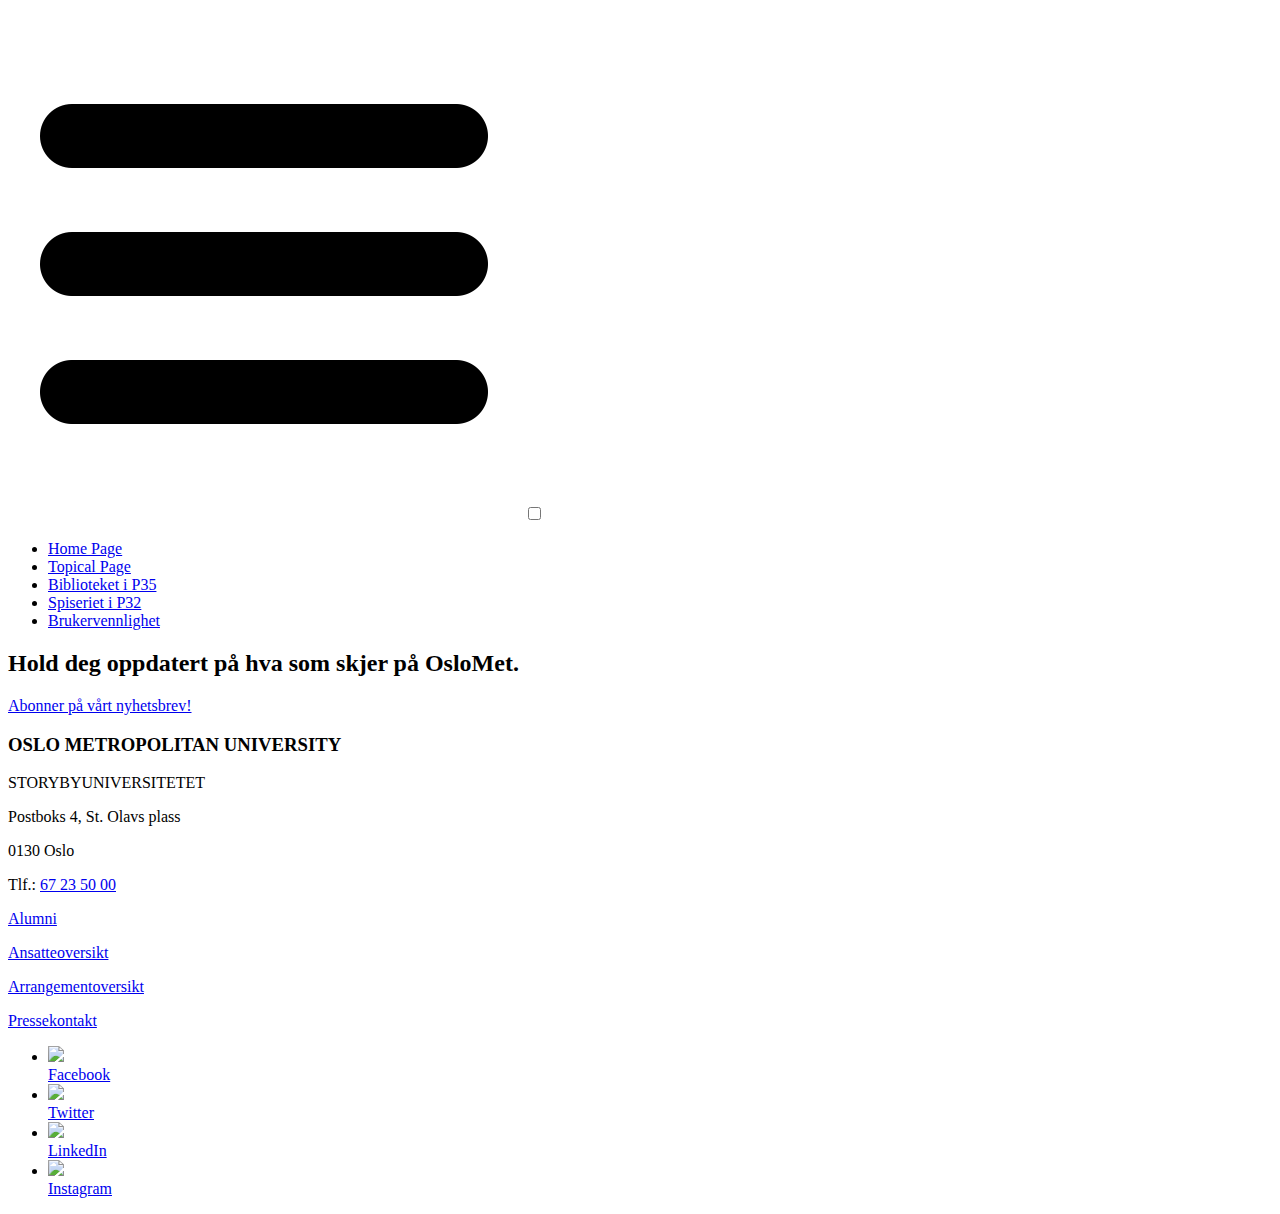
==== Exam/index.html @ 8b3b77c2 "css kommentarer til nav bar" ====
<!DOCTYPE html>

<html lang="en">
    <head>
        <meta charset="UTF-8">
        <link rel="stylesheet" type="text/css" href="CSS/style.css">
        <title>Introside</title>
        <meta name="viewport" content="width=device-width, initial-scale=1.0">
    </head>
    <body>
        <header>
            <nav>
                <label for="ham-menu-toggle">
                    <img class="ham-icon" srcset="img/hamburger-icon.png">
                </label>
                <input id="ham-menu-toggle" type="checkbox">
                <ul class="menu-links">
                    <li><a href="index.html">Home Page </a></li>
                    <li><a a href="secondary/page2.html">Topical Page</a></li>
                    <li><a href="secondary/page3.html">Biblioteket i P35</a></li>
                    <li><a href="secondary/page4.html">Spiseriet i P32</a></li>
                    <li><a href="secondary/page5.html">Brukervennlighet</a></li>
                </ul>
                </nav>
        </header>
        <main>

        </main>

        <footer>
            <div class="flexContainer bottomLine">
                <h2>Hold deg oppdatert på hva som skjer på OsloMet.</h2>
                <a href="https://www.oslomet.no/nyhetsbrev" class="button box">Abonner på vårt nyhetsbrev!</a>
            </div>
            <div class="flexContainer">
                <div>
                    <h3>OSLO METROPOLITAN UNIVERSITY</h3>
                    <p>STORYBYUNIVERSITETET</p>
                    <p>Postboks 4, St. Olavs plass</p>
                    <p>0130 Oslo</p>
                    <p>Tlf.: <a href="tel:67235000">67 23 50 00</a></p>
                </div>
                <div>
                    <p><a href="https://www.oslomet.no/alumni">Alumni</a></p>
                    <p><a href="https://www.oslomet.no/om/ansatteoversikt">Ansatteoversikt</a></p>
                    <p><a href="https://www.oslomet.no/om/arrangement/arrangementsoversikt">Arrangementoversikt</a></p>
                    <p><a href="https://www.oslomet.no/om/pressekontakt">Pressekontakt</a></p>
                </div>
                <div>
                    <ul>
                        <li class="icon-container">
                            <div class="social-media-icon">
                                <img src="https://upload.wikimedia.org/wikipedia/commons/6/6c/Facebook_Logo_2023.png">
                            </div>
                            <div class="social-media-link">
                                <a href="https://www.facebook.com/oslomet/">Facebook</a>
                            </div>
                        </li>
                        <li class="icon-container">
                            <div class="social-media-icon">
                                <img src="https://about.twitter.com/content/dam/about-twitter/x/brand-toolkit/logo-black.png.twimg.1920.png">
                            </div>
                            <div class="social-media-link">
                                <a href="https://twitter.com/oslomet">Twitter</a>
                            </div>
                        </li>
                        <li class="icon-container">
                            <div class="social-media-icon">
                                <img src="https://upload.wikimedia.org/wikipedia/commons/f/f8/LinkedIn_icon_circle.svg">
                            </div>
                            <div class="social-media-link">
                                <a href="https://no.linkedin.com/school/oslomet/">LinkedIn</a>
                            </div>
                        </li>
                        <li class="icon-container">
                            <div class="social-media-icon">
                                <img src="https://upload.wikimedia.org/wikipedia/commons/a/a5/Instagram_icon.png">
                            </div>
                            <div class="social-media-link">
                                <a href="https://www.instagram.com/oslomet/?hl=nb">Instagram</a>
                            </div>
                        </li>
                    </ul>
                </div>
            </div>
        </footer>
    </body>

</html>
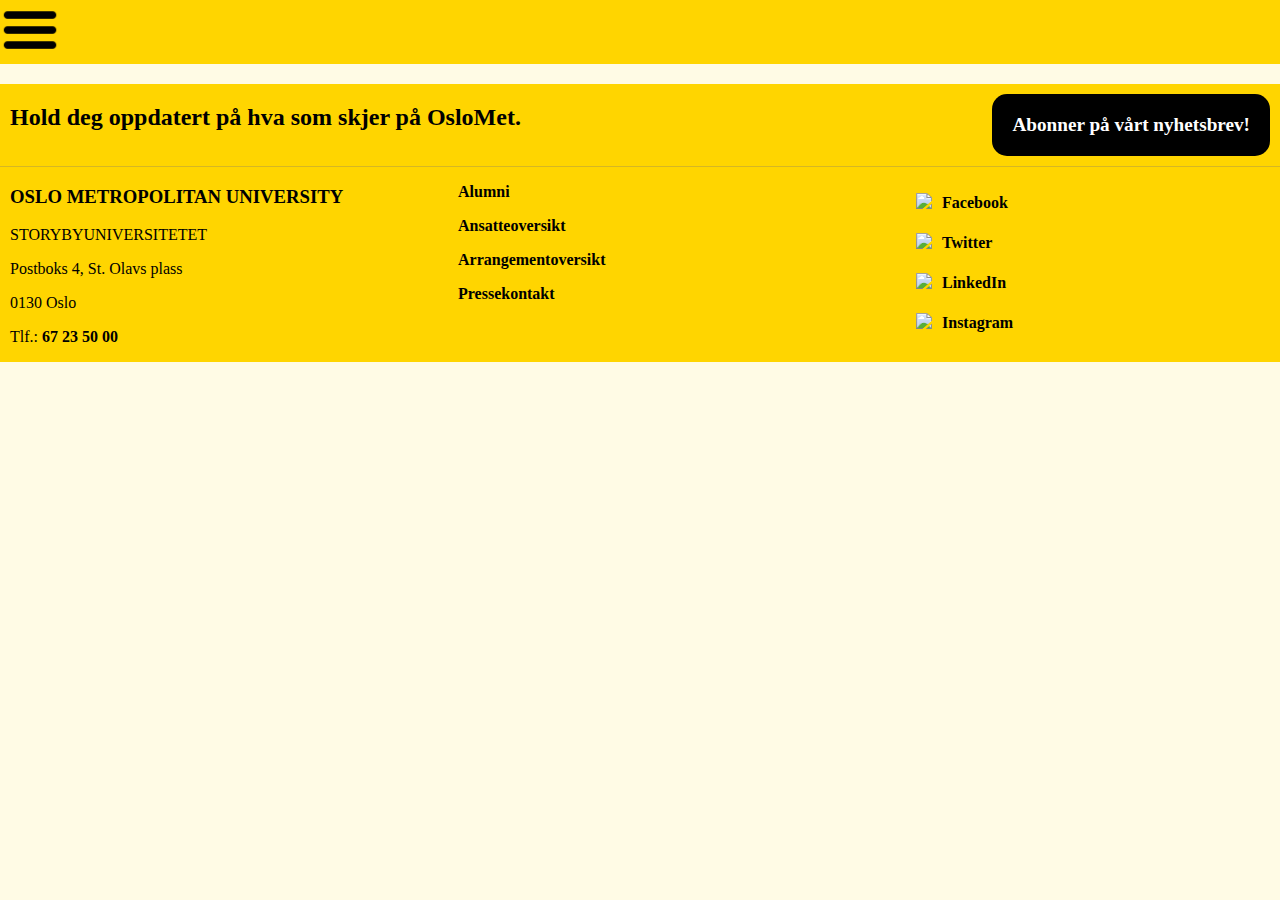
==== commit b96e9d5e: "Updated css link for testing" ====
--- a/Exam/index.html
+++ b/Exam/index.html
@@ -3,7 +3,7 @@
 <html lang="en">
     <head>
         <meta charset="UTF-8">
-        <link rel="stylesheet" type="text/css" href="CSS/style.css">
+        <link rel="stylesheet" type="text/css" href="../Exam/css/style.css">
         <title>Introside</title>
         <meta name="viewport" content="width=device-width, initial-scale=1.0">
     </head>
@@ -13,7 +13,7 @@
                 <label for="ham-menu-toggle">
                     <img class="ham-icon" srcset="img/hamburger-icon.png">
                 </label>
-                <input id="ham-menu-toggle" type="checkbox">
+                <input id="ham-menu-toggle"     type="checkbox">
                 <ul class="menu-links">
                     <li><a href="index.html">Home Page </a></li>
                     <li><a a href="secondary/page2.html">Topical Page</a></li>
--- a/Exam/css/style.css
+++ b/Exam/css/style.css
@@ -0,0 +1,233 @@
+/* Resetter nettleser "defaults" og setter bakgrunnsfarge */
+body {
+    margin: 0;
+    padding: 0;
+    background-color: rgba(255,213,0, 0.1);
+}
+
+/* Setter et bakgrunnsbilde for page2.html: Topical page */
+.backgroundImage {
+    background-image: url(../img/Galaxy.jpg);
+    background-size: cover;
+}
+
+/* Deler "main" seksjonen i et CSS grid */
+main {
+    display: grid;
+    gap: 20px;
+    margin-bottom: 20px;
+}
+
+/* Setter bakgrunnsfargen til artikkelen og div descendants til klassen .white til hvit */
+article, .white div {
+    background-color: white;
+}
+
+/* Fjerner "bullet-point"-en til list elementene i <aside> */
+aside li {
+    list-style: none;
+    line-height: 2rem;
+}
+
+/* "universalt" padding for all form for tekst enn så lenge */
+h1, h2, h3, p, ul {
+    padding: 0px 10px;
+}
+
+/* Bilder tar opp full bredde av "parent" elementet og høyden automatisk tilfredstiller bredden */
+img {
+    max-width: 100%;
+    height: auto;
+}
+
+/* Gjør bildetekst grå og trekker teksten vertikalt nærmere bildet*/
+.pictureText {
+    margin: 0px inherit;
+    color: gray;
+}
+
+/* Lager et diskret border på bunnen av innholdet */
+.bottomLine {
+    border-bottom: 1px solid rgba(115, 117, 120, 0.3)
+}
+
+/* Setter lenke tekst til svart med gul linje under*/
+a {
+    font-weight: 600;
+    color:black;
+    text-decoration-color: rgba(255,213,0,255);
+    text-decoration-thickness: 2px;
+    text-underline-offset: 3.5px;
+}
+
+/* Linje under lenke bytter fra gult til svart når pekeren er på lenken */
+a:hover {
+    text-decoration-color:black;
+}
+
+/* Elementer med klassen <.box>, og klassen's descendants <div>, <p> og <ul> får en avrundet box */
+.box, .box > div, .box > p, .box ul {
+    border-radius: 15px;
+    padding: 10px;
+}
+
+/* Setter <p> og <div> descendants' bakgrunnsfarge til gul*/
+.yellow > p, .yellow div {
+    background-color: rgba(254,212,0, 0.5);
+    margin: 10px;
+}
+
+/* Lager grunnlag for flex-container */
+.flexContainer {
+    display: flex;
+}
+
+/* Setter nav-barens og footerens bakgrunnsfarge til OsloMets farge */
+nav, footer {
+    background-color: rgba(255,213,0,255);
+}
+
+/* Svart knapp som fører til nyhetsbrevet */
+.button {
+    text-decoration-color: black;
+    background-color: black;
+    display: inline-block;
+    text-align: center;
+    margin: 10px;
+    padding: 20px;
+    font-weight: 700;
+    font-size: 1.2rem;
+    color: white;
+    margin-left: auto;
+}
+
+/* Container for sosial medie lenke */
+.icon-container
+{
+    padding: 10px;
+    display: flex;
+    gap: 10px;
+    align-items: center;
+}
+
+/* Setter høyde og bredde til ikonet */
+.social-media-icon
+{
+    max-width: 20px;
+    max-height: 20px;
+
+}
+
+/* Fjerner mellomrommet til venstre slik at listen av sosial medie lenkene er på linje med resten av flex-container elementene */
+footer > ul {
+    padding-left: 0px;
+}
+
+
+/* CSS deklarasjoner som kun gjelder når vinduet er under eller lik 700px */
+@media (max-width: 700px) {
+    /* Flex items følger en loddrett oppstilling, dvs. lenker i footer og seksjonen for ekstra detaljer*/
+    .flexContainer {
+        flex-flow: column;
+        row-gap: 10px;
+        align-content: space-between;
+    }
+}
+
+@media (min-width: 701px) {
+    /* Deler <main> inn i 3 kolonner, der side-kolonnene tar opp 20% av viewporten og midt-delen justerer automatisk etter gjenstående plass */
+    main {
+        grid-template-columns: 20vw auto 20vw;
+    }
+
+    /* Seksjon for små detaljer tar opp kolonnen i midten og siste rad, space-evenly verdien setter lik mengde plass mellom flex-elementene */
+    section {
+        grid-column: 2 / 3;
+        grid-row: 2;
+        justify-content: space-evenly;
+    }
+
+    /* Artikkelen tar opp kolonnen i midten, men i første rad */
+    article {
+        grid-column: 2 / 3;
+        grid-row: 1;
+    }
+
+    /*<aside> er innholdsfortegnelsen og tar opp første kolonne, første rad. 
+    Posisjonen er satt til fixed slik at brukeren har adgang til innholdsfortegnelsen hvor som helst på siden  */
+    aside {
+        grid-column: 1 / 2;
+        grid-row: 1;
+        position: fixed;
+    }
+
+    /* Flex items følger en vannrett oppstilling*/
+    .flexContainer {
+        flex-direction: row;
+        column-gap: 10px;
+    }
+
+    /* Flex items tar opp 30% av foreldreelementet's bredde */
+    .flexContainer > div {
+        width: 30%;
+    }
+    
+    /* Flex-elementene tar opp hele bredden, men med mellomrom mellom seg */
+    footer > div {
+        justify-content: space-between;
+    }
+    
+    /* Elementer med klassen får sine descendants delt inn i to kolonner, 
+    der første kolonne tar opp 50% til 80% av bredden og den andre justerer automatisk etter gjenstående plass  */
+    .twoColumns {
+        display: grid;
+        gap: 10px;
+        grid-template-columns: min(50%, 80%) auto;
+    }
+    
+    /* Relevant for topical page, og tar opp tredje kolonne, første rad: Viser en liste med potensielle konsekvenser*/
+    .konsekvenser {
+        grid-row: 1;
+        grid-column: 3 / 4;
+    }
+
+    
+
+
+}
+
+
+/* Nav bar */
+
+/* Fjerner bullet-point til liste elementene i navigasjonsbaren */
+.menu-links {
+    display: none;
+    list-style-type: none;
+}
+
+/* Setter font-størrelse og padding til lenkene */
+.menu-links li {
+    font-size: 1.3rem;
+    padding: 10px; 
+}
+
+/* Skjuler checkboxen */
+#ham-menu-toggle {
+    display: none;
+}
+
+/* Pointer-markør når man skal trykke på navigasjonsbar-ikonet */
+nav label {
+    cursor: pointer;
+}
+
+/* Hvordan innholdet i navigasjonsbaren skal fremstilles */
+#ham-menu-toggle:checked ~ .menu-links {
+    display: block;
+}
+
+/* Størrelsen til navigasjonsbar-konet */
+.ham-icon {
+    width: 60px;
+    height: 60px;
+}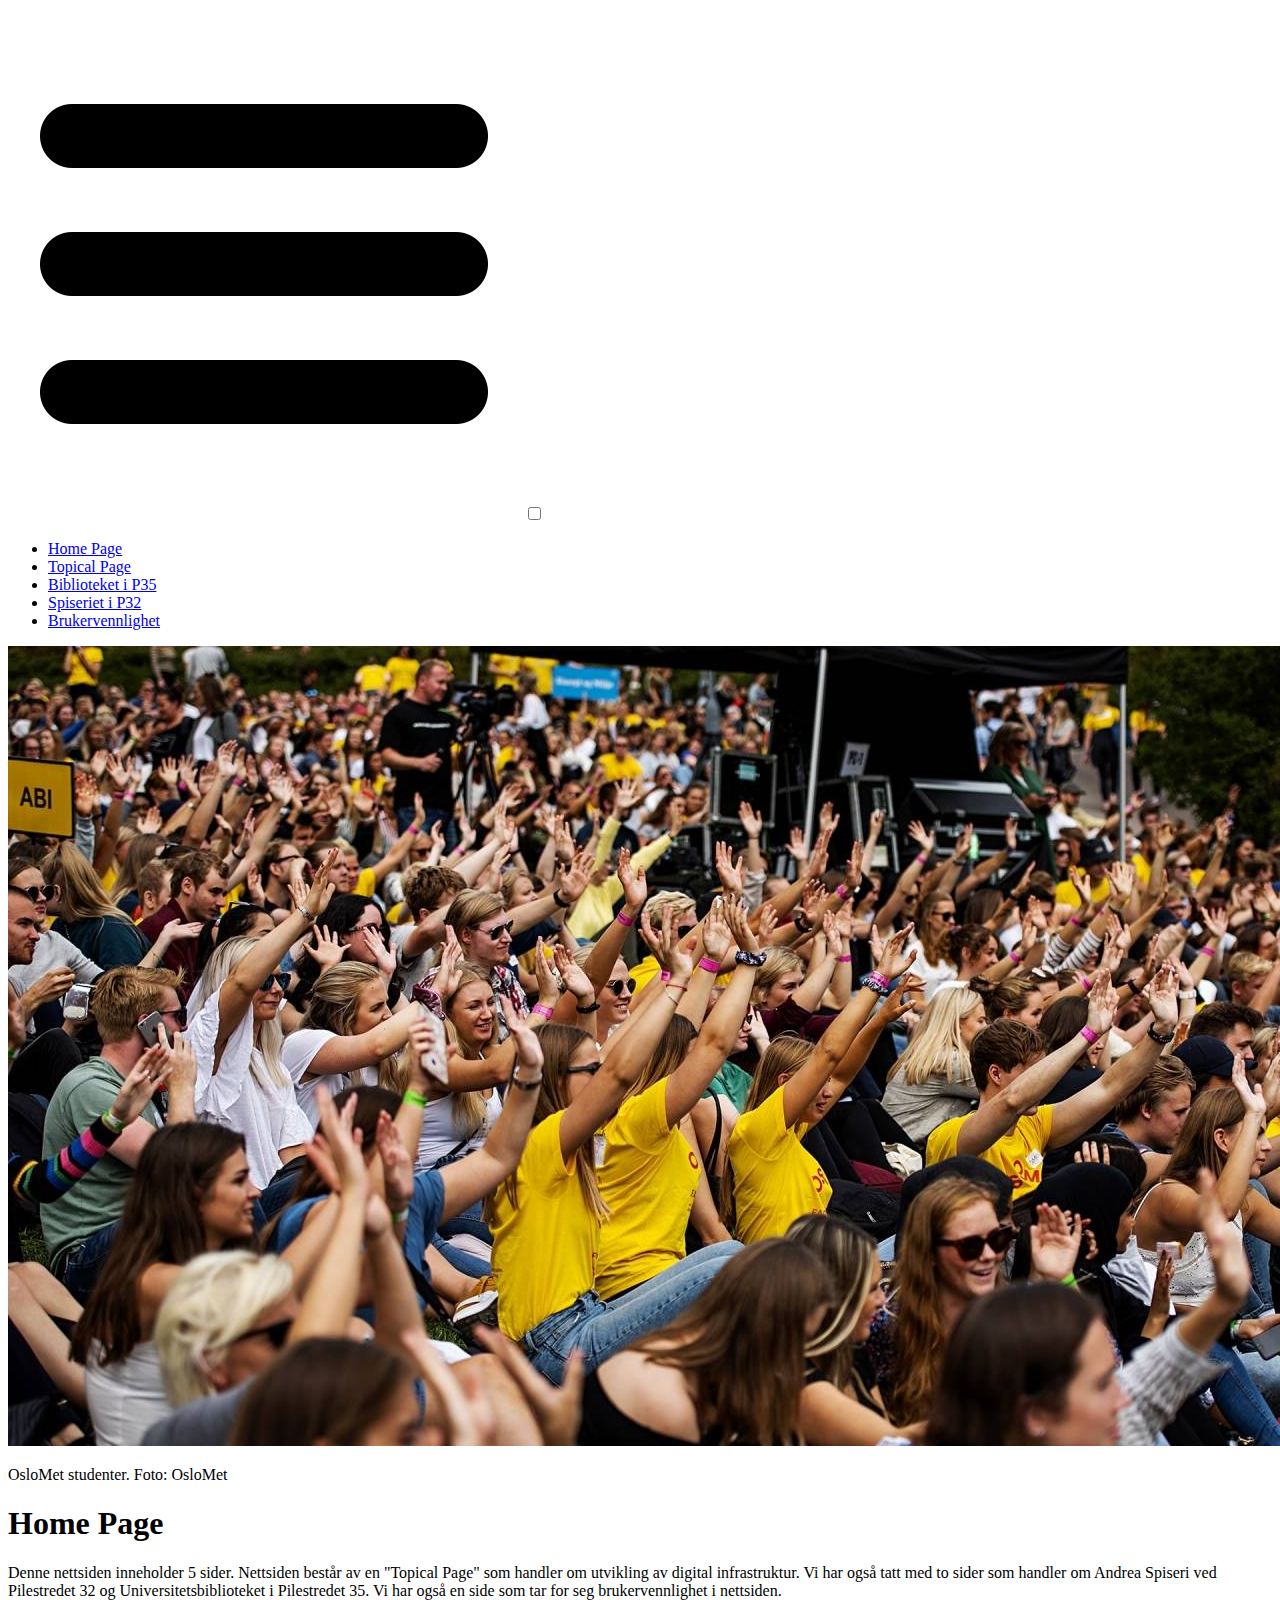
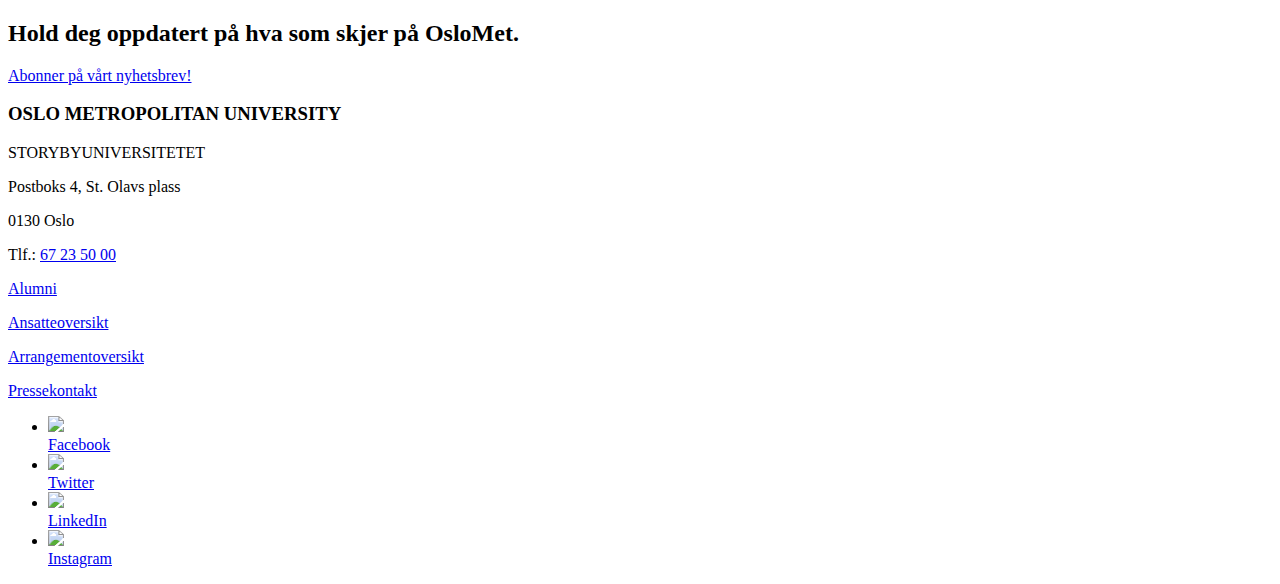
==== commit d5f7d969: "changed index info" ====
--- a/Exam/index.html
+++ b/Exam/index.html
@@ -2,18 +2,22 @@
 
 <html lang="en">
     <head>
+        <!--Metadata og lenke til stylesheet-->
         <meta charset="UTF-8">
-        <link rel="stylesheet" type="text/css" href="../Exam/css/style.css">
+        <link rel="stylesheet" type="text/css" href="CSS/style.css">
         <title>Introside</title>
         <meta name="viewport" content="width=device-width, initial-scale=1.0">
     </head>
+
     <body>
+        <!-- Øverste delen av siden -->
         <header>
+            <!-- Navigasjonsmeny -->
             <nav>
                 <label for="ham-menu-toggle">
                     <img class="ham-icon" srcset="img/hamburger-icon.png">
                 </label>
-                <input id="ham-menu-toggle"     type="checkbox">
+                <input id="ham-menu-toggle" type="checkbox">
                 <ul class="menu-links">
                     <li><a href="index.html">Home Page </a></li>
                     <li><a a href="secondary/page2.html">Topical Page</a></li>
@@ -21,12 +25,29 @@
                     <li><a href="secondary/page4.html">Spiseriet i P32</a></li>
                     <li><a href="secondary/page5.html">Brukervennlighet</a></li>
                 </ul>
-                </nav>
+            </nav>
         </header>
+
+        <!-- Hovedinnhold -->
         <main>
+            <article class="bottomLine">
+                <div>
+                    <img src="img/OsloMetIndex.jpg" alt="Mange studenter som er samlet">
+                    <p class="pictureText">OsloMet studenter. Foto: OsloMet</p>      
+                    <h1>Home Page</h1>
+                </div>
 
+                <p>
+                    Denne nettsiden inneholder 5 sider. Nettsiden består av en "Topical Page" 
+                    som handler om utvikling av digital infrastruktur. Vi har også tatt med 
+                    to sider som handler om Andrea Spiseri ved Pilestredet 32 og 
+                    Universitetsbiblioteket i Pilestredet 35. Vi har også en side som tar for seg 
+                    brukervennlighet i nettsiden.
+                </p>
+            </article>
         </main>
 
+        <!-- Footer seksjon -->
         <footer>
             <div class="flexContainer bottomLine">
                 <h2>Hold deg oppdatert på hva som skjer på OsloMet.</h2>
@@ -85,5 +106,4 @@
             </div>
         </footer>
     </body>
-
 </html>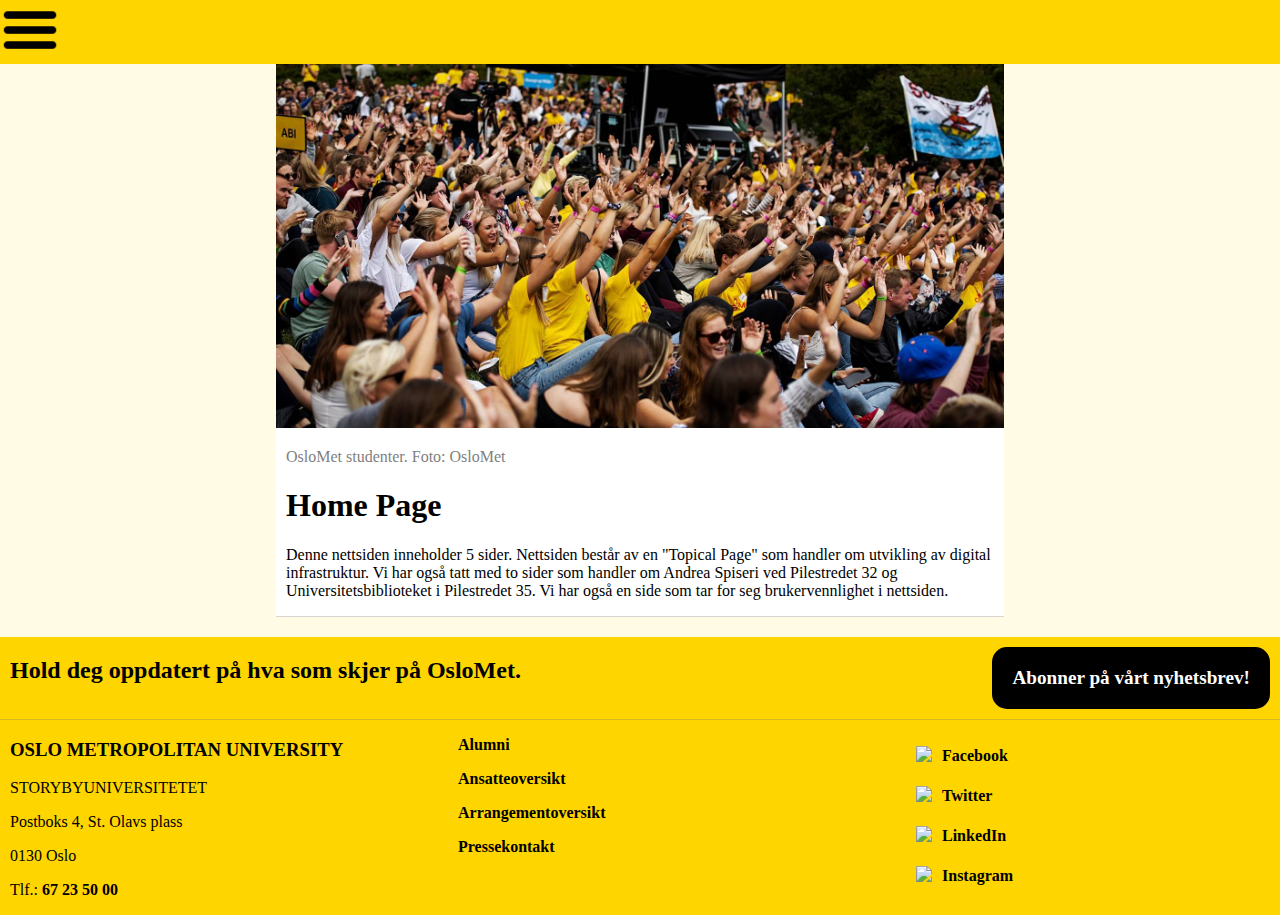
==== commit 492d8c10: "Merge branch 'main' of https://github.com/nirentos/Data1200-Obliger" ====
--- a/Exam/index.html
+++ b/Exam/index.html
@@ -4,7 +4,7 @@
     <head>
         <!--Metadata og lenke til stylesheet-->
         <meta charset="UTF-8">
-        <link rel="stylesheet" type="text/css" href="CSS/style.css">
+        <link rel="stylesheet" type="text/css" href="../Exam/css/style.css">
         <title>Introside</title>
         <meta name="viewport" content="width=device-width, initial-scale=1.0">
     </head>
--- a/Exam/css/style.css
+++ b/Exam/css/style.css
@@ -0,0 +1,233 @@
+/* Resetter nettleser "defaults" og setter bakgrunnsfarge */
+body {
+    margin: 0;
+    padding: 0;
+    background-color: rgba(255,213,0, 0.1);
+}
+
+/* Setter et bakgrunnsbilde for page2.html: Topical page */
+.backgroundImage {
+    background-image: url(../img/Galaxy.jpg);
+    background-size: cover;
+}
+
+/* Deler "main" seksjonen i et CSS grid */
+main {
+    display: grid;
+    gap: 20px;
+    margin-bottom: 20px;
+}
+
+/* Setter bakgrunnsfargen til artikkelen og div descendants til klassen .white til hvit */
+article, .white div {
+    background-color: white;
+}
+
+/* Fjerner "bullet-point"-en til list elementene i <aside> */
+aside li {
+    list-style: none;
+    line-height: 2rem;
+}
+
+/* "universalt" padding for all form for tekst enn så lenge */
+h1, h2, h3, p, ul {
+    padding: 0px 10px;
+}
+
+/* Bilder tar opp full bredde av "parent" elementet og høyden automatisk tilfredstiller bredden */
+img {
+    max-width: 100%;
+    height: auto;
+}
+
+/* Gjør bildetekst grå og trekker teksten vertikalt nærmere bildet*/
+.pictureText {
+    margin: 0px inherit;
+    color: gray;
+}
+
+/* Lager et diskret border på bunnen av innholdet */
+.bottomLine {
+    border-bottom: 1px solid rgba(115, 117, 120, 0.3)
+}
+
+/* Setter lenke tekst til svart med gul linje under*/
+a {
+    font-weight: 600;
+    color:black;
+    text-decoration-color: rgba(255,213,0,255);
+    text-decoration-thickness: 2px;
+    text-underline-offset: 3.5px;
+}
+
+/* Linje under lenke bytter fra gult til svart når pekeren er på lenken */
+a:hover {
+    text-decoration-color:black;
+}
+
+/* Elementer med klassen <.box>, og klassen's descendants <div>, <p> og <ul> får en avrundet box */
+.box, .box > div, .box > p, .box ul {
+    border-radius: 15px;
+    padding: 10px;
+}
+
+/* Setter <p> og <div> descendants' bakgrunnsfarge til gul*/
+.yellow > p, .yellow div {
+    background-color: rgba(254,212,0, 0.5);
+    margin: 10px;
+}
+
+/* Lager grunnlag for flex-container */
+.flexContainer {
+    display: flex;
+}
+
+/* Setter nav-barens og footerens bakgrunnsfarge til OsloMets farge */
+nav, footer {
+    background-color: rgba(255,213,0,255);
+}
+
+/* Svart knapp som fører til nyhetsbrevet */
+.button {
+    text-decoration-color: black;
+    background-color: black;
+    display: inline-block;
+    text-align: center;
+    margin: 10px;
+    padding: 20px;
+    font-weight: 700;
+    font-size: 1.2rem;
+    color: white;
+    margin-left: auto;
+}
+
+/* Container for sosial medie lenke */
+.icon-container
+{
+    padding: 10px;
+    display: flex;
+    gap: 10px;
+    align-items: center;
+}
+
+/* Setter høyde og bredde til ikonet */
+.social-media-icon
+{
+    max-width: 20px;
+    max-height: 20px;
+
+}
+
+/* Fjerner mellomrommet til venstre slik at listen av sosial medie lenkene er på linje med resten av flex-container elementene */
+footer > ul {
+    padding-left: 0px;
+}
+
+
+/* CSS deklarasjoner som kun gjelder når vinduet er under eller lik 700px */
+@media (max-width: 700px) {
+    /* Flex items følger en loddrett oppstilling, dvs. lenker i footer og seksjonen for ekstra detaljer*/
+    .flexContainer {
+        flex-flow: column;
+        row-gap: 10px;
+        align-content: space-between;
+    }
+}
+
+@media (min-width: 701px) {
+    /* Deler <main> inn i 3 kolonner, der side-kolonnene tar opp 20% av viewporten og midt-delen justerer automatisk etter gjenstående plass */
+    main {
+        grid-template-columns: 20vw auto 20vw;
+    }
+
+    /* Seksjon for små detaljer tar opp kolonnen i midten og siste rad, space-evenly verdien setter lik mengde plass mellom flex-elementene */
+    section {
+        grid-column: 2 / 3;
+        grid-row: 2;
+        justify-content: space-evenly;
+    }
+
+    /* Artikkelen tar opp kolonnen i midten, men i første rad */
+    article {
+        grid-column: 2 / 3;
+        grid-row: 1;
+    }
+
+    /*<aside> er innholdsfortegnelsen og tar opp første kolonne, første rad. 
+    Posisjonen er satt til fixed slik at brukeren har adgang til innholdsfortegnelsen hvor som helst på siden  */
+    aside {
+        grid-column: 1 / 2;
+        grid-row: 1;
+        position: fixed;
+    }
+
+    /* Flex items følger en vannrett oppstilling*/
+    .flexContainer {
+        flex-direction: row;
+        column-gap: 10px;
+    }
+
+    /* Flex items tar opp 30% av foreldreelementet's bredde */
+    .flexContainer > div {
+        width: 30%;
+    }
+    
+    /* Flex-elementene tar opp hele bredden, men med mellomrom mellom seg */
+    footer > div {
+        justify-content: space-between;
+    }
+    
+    /* Elementer med klassen får sine descendants delt inn i to kolonner, 
+    der første kolonne tar opp 50% til 80% av bredden og den andre justerer automatisk etter gjenstående plass  */
+    .twoColumns {
+        display: grid;
+        gap: 10px;
+        grid-template-columns: min(50%, 80%) auto;
+    }
+    
+    /* Relevant for topical page, og tar opp tredje kolonne, første rad: Viser en liste med potensielle konsekvenser*/
+    .konsekvenser {
+        grid-row: 1;
+        grid-column: 3 / 4;
+    }
+
+    
+
+
+}
+
+
+/* Nav bar */
+
+/* Fjerner bullet-point til liste elementene i navigasjonsbaren */
+.menu-links {
+    display: none;
+    list-style-type: none;
+}
+
+/* Setter font-størrelse og padding til lenkene */
+.menu-links li {
+    font-size: 1.3rem;
+    padding: 10px; 
+}
+
+/* Skjuler checkboxen */
+#ham-menu-toggle {
+    display: none;
+}
+
+/* Pointer-markør når man skal trykke på navigasjonsbar-ikonet */
+nav label {
+    cursor: pointer;
+}
+
+/* Hvordan innholdet i navigasjonsbaren skal fremstilles */
+#ham-menu-toggle:checked ~ .menu-links {
+    display: block;
+}
+
+/* Størrelsen til navigasjonsbar-konet */
+.ham-icon {
+    width: 60px;
+    height: 60px;
+}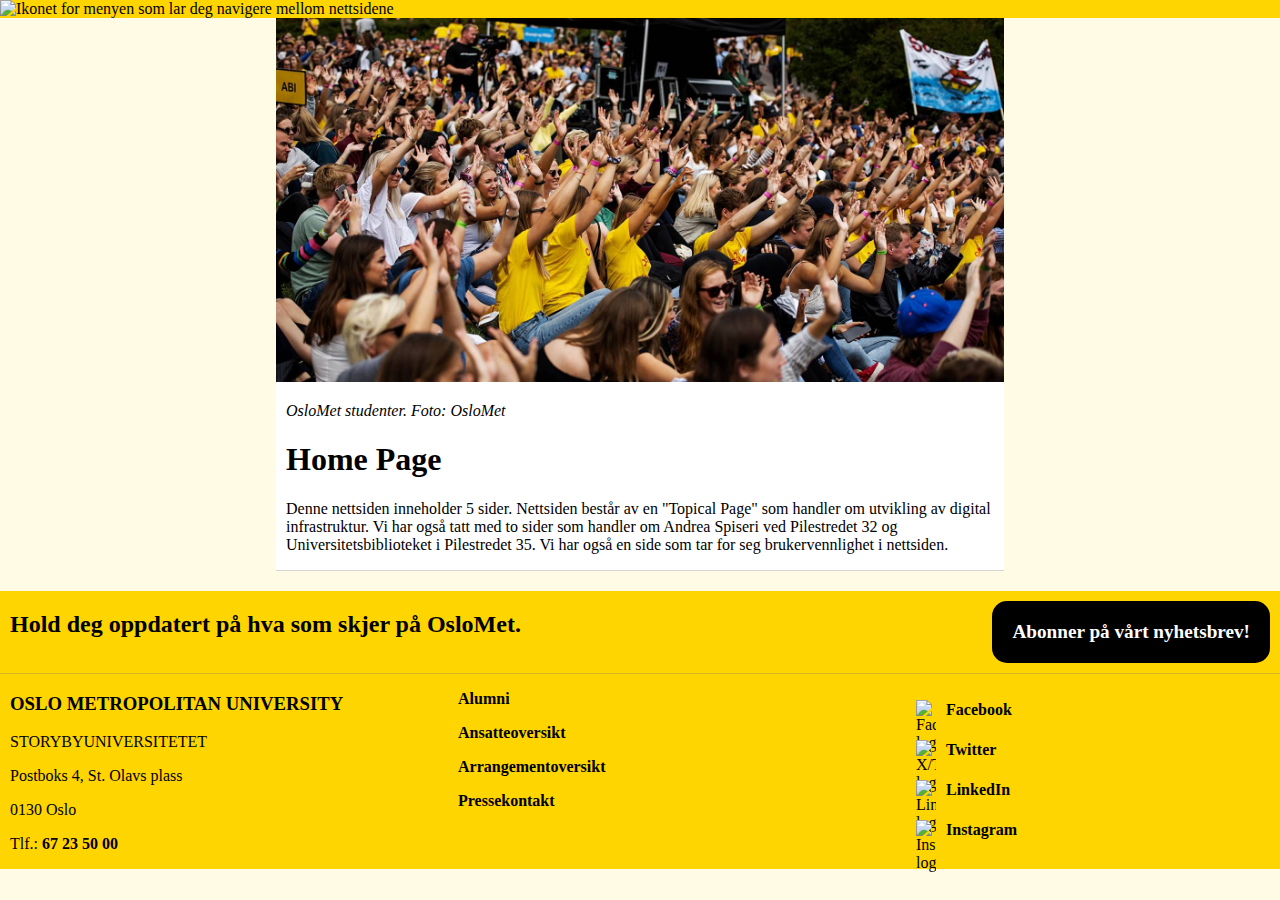
==== commit 8c188f26: "+alt tekst for icons in nav and footer section" ====
--- a/Exam/index.html
+++ b/Exam/index.html
@@ -12,18 +12,21 @@
     <body>
         <!-- Øverste delen av siden -->
         <header>
-            <!-- Navigasjonsmeny -->
+            <!--Navigasjonsmeny-->
             <nav>
+                <!--"Hamburger" ikon-->
                 <label for="ham-menu-toggle">
-                    <img class="ham-icon" srcset="img/hamburger-icon.png">
+                    <img class="ham-icon" alt="Ikonet for menyen som lar deg navigere mellom nettsidene" srcset="../img/hamburger-icon.png">
                 </label>
-                <input id="ham-menu-toggle" type="checkbox">
+                <!--Skjult "checkbox" for hamburgermeny-->
+                <input id="ham-menu-toggle"     type="checkbox">
+                <!--Navigasjonlenker-->
                 <ul class="menu-links">
-                    <li><a href="index.html">Home Page </a></li>
-                    <li><a a href="secondary/page2.html">Topical Page</a></li>
-                    <li><a href="secondary/page3.html">Biblioteket i P35</a></li>
-                    <li><a href="secondary/page4.html">Spiseriet i P32</a></li>
-                    <li><a href="secondary/page5.html">Brukervennlighet</a></li>
+                    <li><a href="../index.html">Home Page </a></li>
+                    <li><a a href="page2.html">Topical Page</a></li>
+                    <li><a href="page3.html">Biblioteket i P35</a></li>
+                    <li><a href="page4.html">Spiseriet i P32</a></li>
+                    <li><a href="page5.html">Brukervennlighet</a></li>
                 </ul>
             </nav>
         </header>
@@ -48,11 +51,14 @@
         </main>
 
         <!-- Footer seksjon -->
-        <footer>
+        <footer> <!--Siste container-->
+            <!--Seksjon for bunnlinjen-->
             <div class="flexContainer bottomLine">
                 <h2>Hold deg oppdatert på hva som skjer på OsloMet.</h2>
+                <!--Knapp som tar deg til Oslomet sin offisielle side for å abonnere på nyhetsbrev-->
                 <a href="https://www.oslomet.no/nyhetsbrev" class="button box">Abonner på vårt nyhetsbrev!</a>
             </div>
+            <!--Kontaktinformasjon og lenker til Oslomet sine offisielle sosiale medier-->
             <div class="flexContainer">
                 <div>
                     <h3>OSLO METROPOLITAN UNIVERSITY</h3>
@@ -67,11 +73,12 @@
                     <p><a href="https://www.oslomet.no/om/arrangement/arrangementsoversikt">Arrangementoversikt</a></p>
                     <p><a href="https://www.oslomet.no/om/pressekontakt">Pressekontakt</a></p>
                 </div>
-                <div>
+                <div> 
+                    <!--Ikon container for sosiale medier ikoner-->
                     <ul>
                         <li class="icon-container">
                             <div class="social-media-icon">
-                                <img src="https://upload.wikimedia.org/wikipedia/commons/6/6c/Facebook_Logo_2023.png">
+                                <img src="https://upload.wikimedia.org/wikipedia/commons/6/6c/Facebook_Logo_2023.png" alt="Facebook logoen">
                             </div>
                             <div class="social-media-link">
                                 <a href="https://www.facebook.com/oslomet/">Facebook</a>
@@ -79,7 +86,7 @@
                         </li>
                         <li class="icon-container">
                             <div class="social-media-icon">
-                                <img src="https://about.twitter.com/content/dam/about-twitter/x/brand-toolkit/logo-black.png.twimg.1920.png">
+                                <img src="https://about.twitter.com/content/dam/about-twitter/x/brand-toolkit/logo-black.png.twimg.1920.png" alt="X/Twitter logoen">
                             </div>
                             <div class="social-media-link">
                                 <a href="https://twitter.com/oslomet">Twitter</a>
@@ -87,7 +94,7 @@
                         </li>
                         <li class="icon-container">
                             <div class="social-media-icon">
-                                <img src="https://upload.wikimedia.org/wikipedia/commons/f/f8/LinkedIn_icon_circle.svg">
+                                <img src="https://upload.wikimedia.org/wikipedia/commons/f/f8/LinkedIn_icon_circle.svg" alt="Linkedin logoen">
                             </div>
                             <div class="social-media-link">
                                 <a href="https://no.linkedin.com/school/oslomet/">LinkedIn</a>
@@ -95,7 +102,7 @@
                         </li>
                         <li class="icon-container">
                             <div class="social-media-icon">
-                                <img src="https://upload.wikimedia.org/wikipedia/commons/a/a5/Instagram_icon.png">
+                                <img src="https://upload.wikimedia.org/wikipedia/commons/a/a5/Instagram_icon.png" alt="Instagram logoen">
                             </div>
                             <div class="social-media-link">
                                 <a href="https://www.instagram.com/oslomet/?hl=nb">Instagram</a>
--- a/Exam/css/style.css
+++ b/Exam/css/style.css
@@ -42,8 +42,9 @@
 
 /* Gjør bildetekst grå og trekker teksten vertikalt nærmere bildet*/
 .pictureText {
+    font-style: italic;
     margin: 0px inherit;
-    color: gray;
+    color: black;
 }
 
 /* Lager et diskret border på bunnen av innholdet */
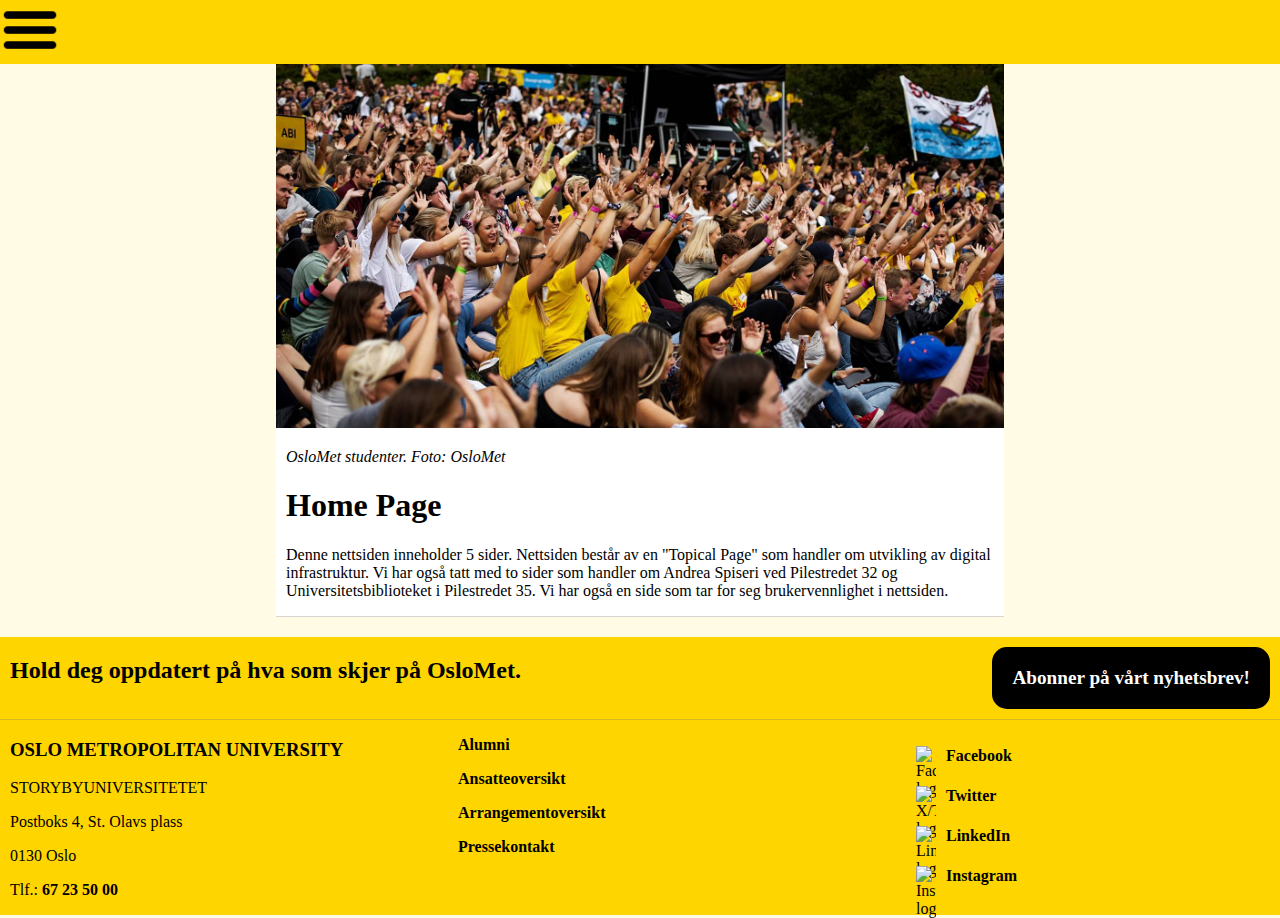
==== commit a0a00c38: "Comment i page5.html, fikset linker i index.html" ====
--- a/Exam/index.html
+++ b/Exam/index.html
@@ -16,17 +16,17 @@
             <nav>
                 <!--"Hamburger" ikon-->
                 <label for="ham-menu-toggle">
-                    <img class="ham-icon" alt="Ikonet for menyen som lar deg navigere mellom nettsidene" srcset="../img/hamburger-icon.png">
+                    <img class="ham-icon" alt="Ikonet for menyen som lar deg navigere mellom nettsidene" srcset="img/hamburger-icon.png">
                 </label>
                 <!--Skjult "checkbox" for hamburgermeny-->
                 <input id="ham-menu-toggle"     type="checkbox">
                 <!--Navigasjonlenker-->
                 <ul class="menu-links">
-                    <li><a href="../index.html">Home Page </a></li>
-                    <li><a a href="page2.html">Topical Page</a></li>
-                    <li><a href="page3.html">Biblioteket i P35</a></li>
-                    <li><a href="page4.html">Spiseriet i P32</a></li>
-                    <li><a href="page5.html">Brukervennlighet</a></li>
+                    <li><a href="index.html">Home Page </a></li>
+                    <li><a a href="secondary/page2.html">Topical Page</a></li>
+                    <li><a href="secondary/page3.html">Biblioteket i P35</a></li>
+                    <li><a href="secondary/page4.html">Spiseriet i P32</a></li>
+                    <li><a href="secondary/page5.html">Brukervennlighet</a></li>
                 </ul>
             </nav>
         </header>
--- a/Exam/css/style.css
+++ b/Exam/css/style.css
@@ -30,7 +30,7 @@
 }
 
 /* "universalt" padding for all form for tekst enn så lenge */
-h1, h2, h3, p, ul {
+h1, h2, h3, h4, h5, p, ul {
     padding: 0px 10px;
 }
 
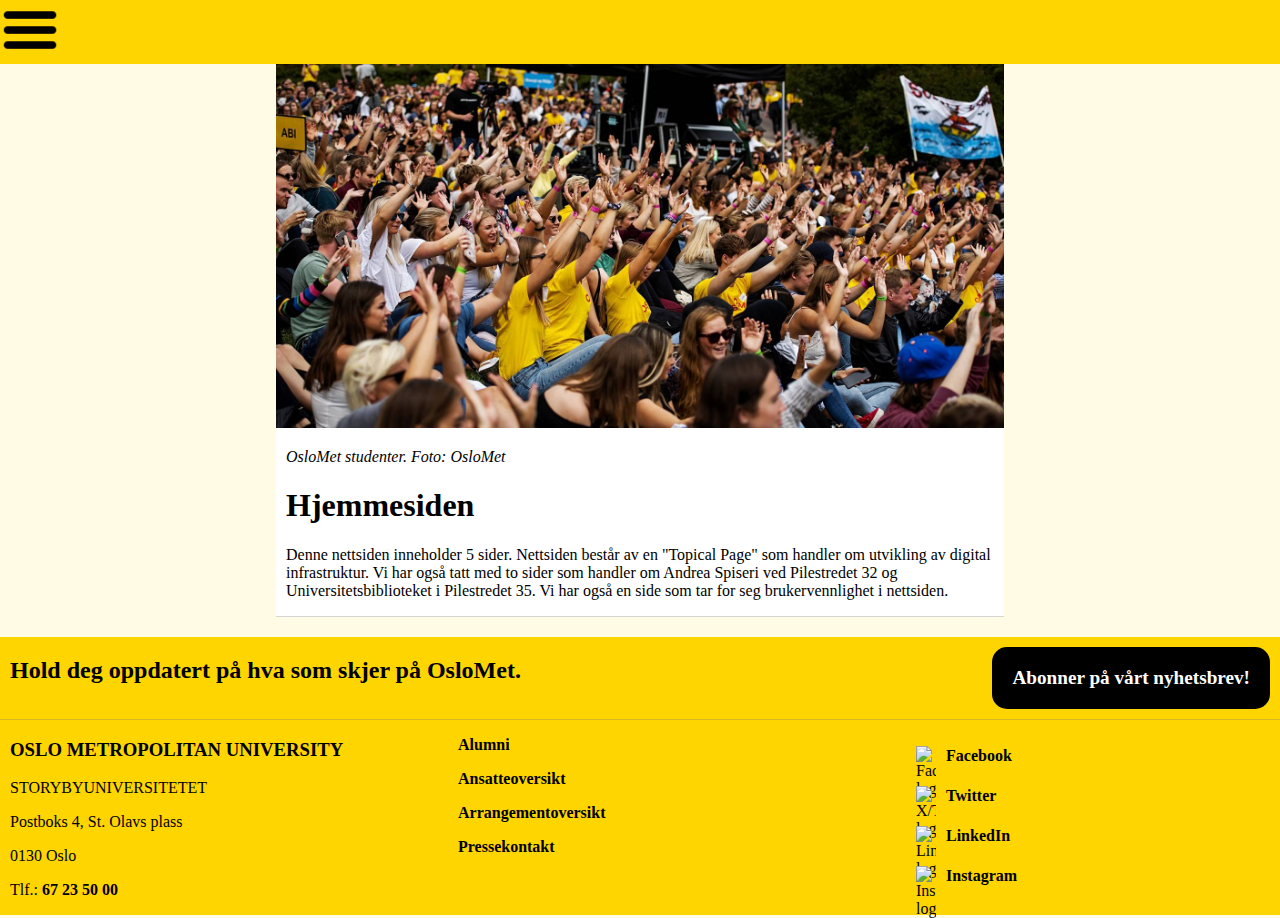
==== commit 67c9dd76: "navbar "hjemmesiden" og "temasiden"" ====
--- a/Exam/index.html
+++ b/Exam/index.html
@@ -22,8 +22,8 @@
                 <input id="ham-menu-toggle"     type="checkbox">
                 <!--Navigasjonlenker-->
                 <ul class="menu-links">
-                    <li><a href="index.html">Home Page </a></li>
-                    <li><a a href="secondary/page2.html">Topical Page</a></li>
+                    <li><a href="index.html">Hjemmesiden</a></li>
+                    <li><a a href="secondary/page2.html">Temasiden</a></li>
                     <li><a href="secondary/page3.html">Biblioteket i P35</a></li>
                     <li><a href="secondary/page4.html">Spiseriet i P32</a></li>
                     <li><a href="secondary/page5.html">Brukervennlighet</a></li>
@@ -37,7 +37,7 @@
                 <div>
                     <img src="img/OsloMetIndex.jpg" alt="Mange studenter som er samlet">
                     <p class="pictureText">OsloMet studenter. Foto: OsloMet</p>      
-                    <h1>Home Page</h1>
+                    <h1>Hjemmesiden</h1>
                 </div>
 
                 <p>
